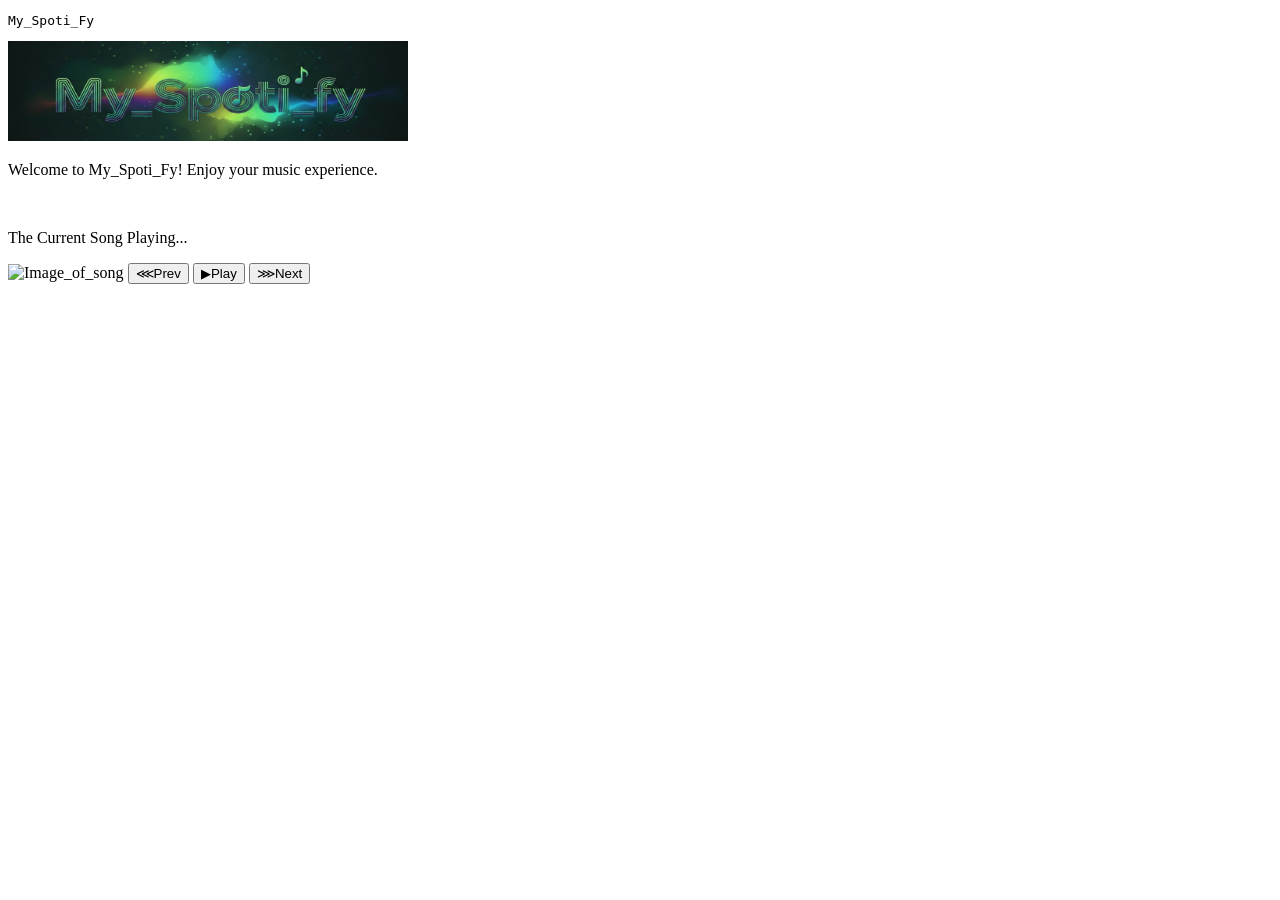
==== home.html @ d6a0aac1 "Add files via upload" ====
<!DOCTYPE html>
<html lang="en">
<head>
    <meta charset="UTF-8">
    <meta name="viewport" content="width=device-width, initial-scale=1.0">
    <title>Mera_Spotify_Hai</title>
    <link rel="stylesheet" href="styless.css">
</head>
<body>
    <header>
        <div id="top">
            <pre id="topic">My_Spoti_Fy</pre>
            <img src="hesader.jpeg" alt="Spotifylogo" height="100px" width="400px" >
        </div>
    </header>
    <main>
        <p id="welcome-text">Welcome to My_Spoti_Fy! Enjoy your music experience.</p>
        <br>
        <div id="inn">
            <p>The Current Song Playing...</p>
            <p id="mssg"></p>
            <audio id="myAudio" ></audio>
            <img id="myimage" alt="Image_of_song" height="100px" width="100px">
            <button id="prevBtn">⋘Prev</button>
            <button id="playBtn">▶Play</button>
            <button id="nextBtn">⋙Next</button>
        </div>
        <script src="scr.js"></script>
    </main>
    
</body>
</html>
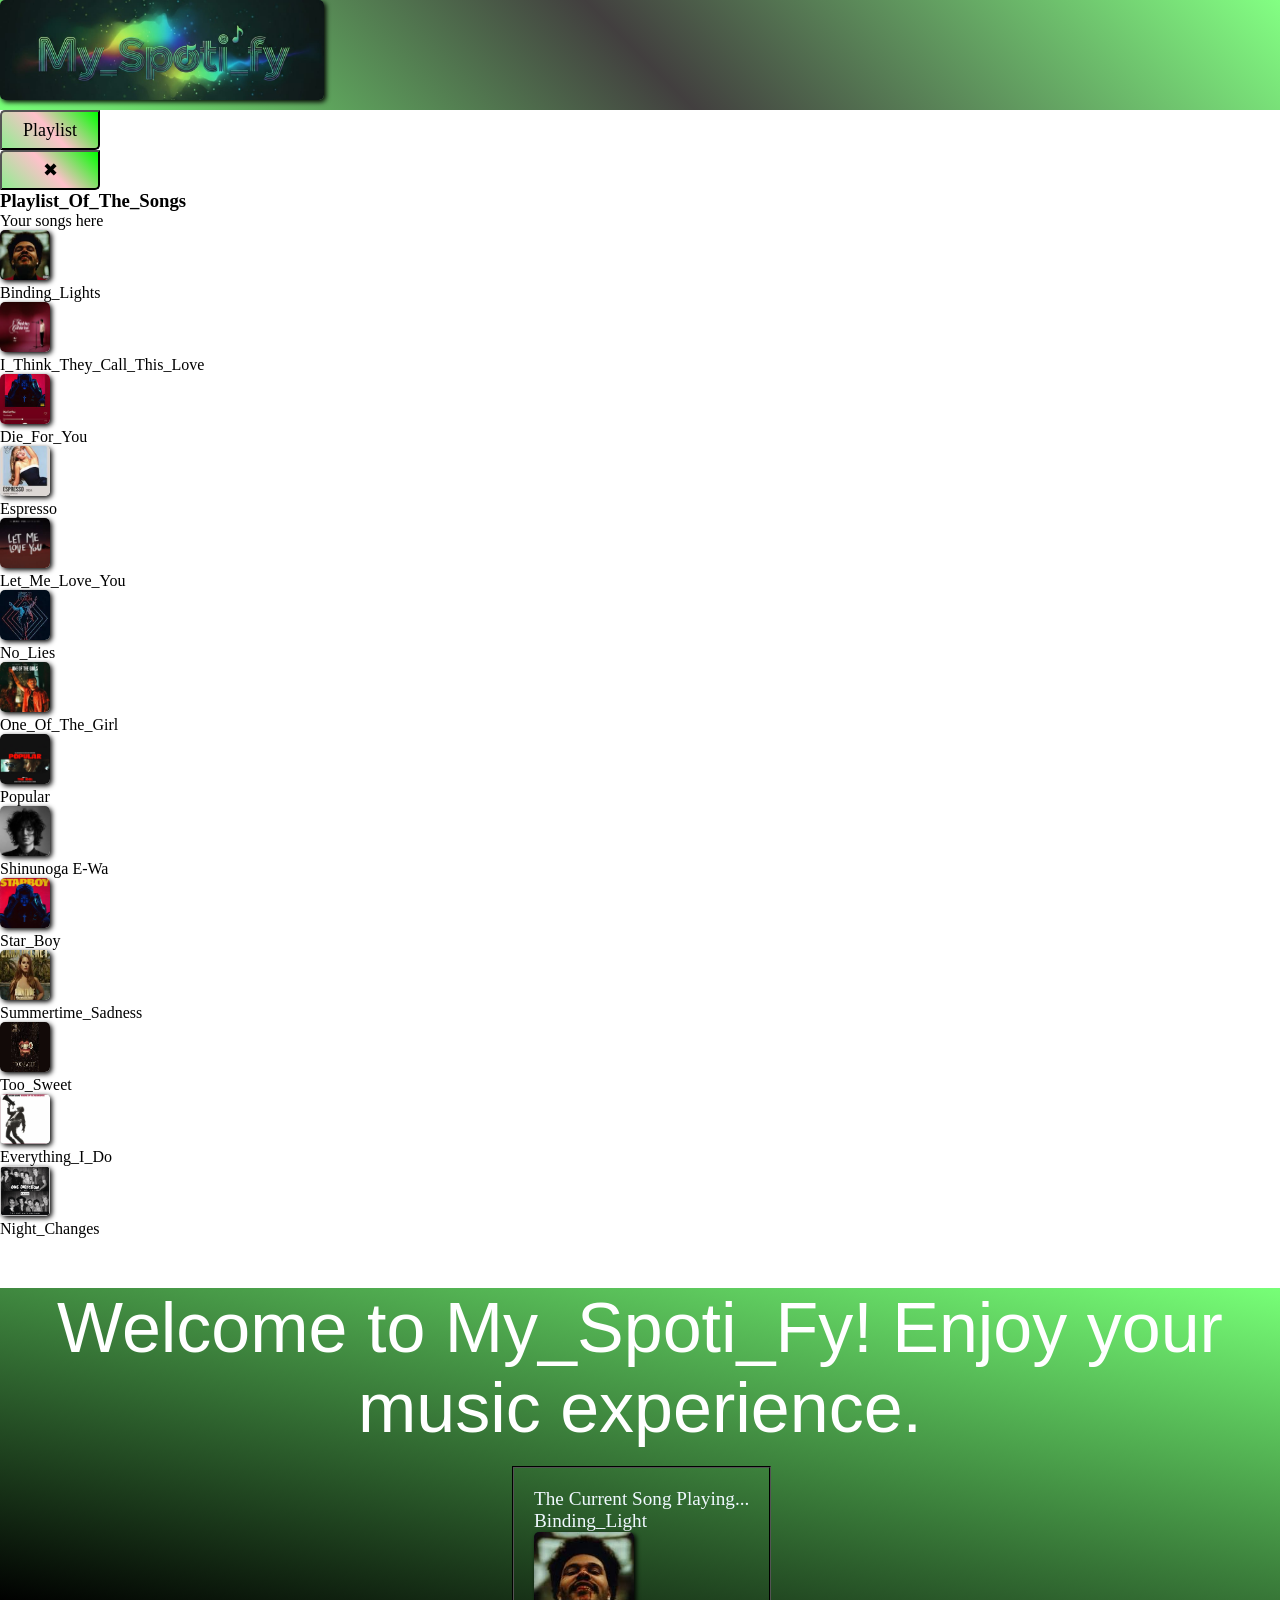
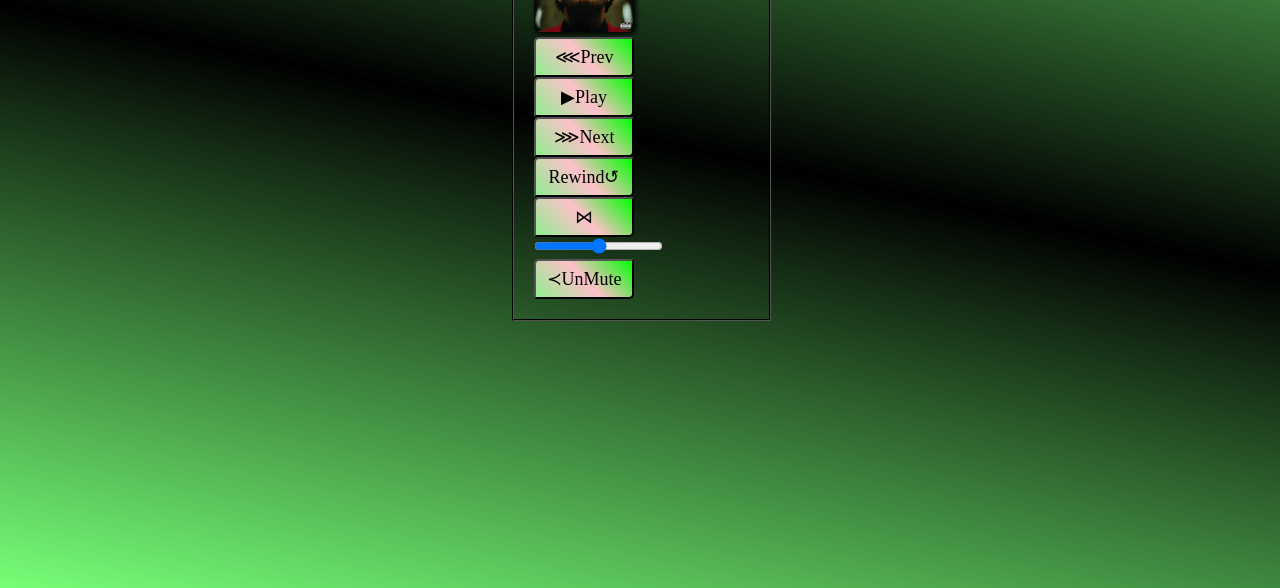
==== commit 8ce4b226: "Enhance home.html with playlist functionality Added playlist panel with song images and titles." ====
--- a/home.html
+++ b/home.html
@@ -9,8 +9,42 @@
 <body>
     <header>
         <div id="top">
-            <pre id="topic">My_Spoti_Fy</pre>
-            <img src="hesader.jpeg" alt="Spotifylogo" height="100px" width="400px" >
+            <img src="hesader.jpeg" alt="Spotifylogo" height="100px">
+        </div>
+        <button id="open">Playlist</button>
+
+        <div id="panel">
+        <button id="close">✖</button>
+        <h3>Playlist_Of_The_Songs</h3>
+        <p>Your songs here</p>
+        <img src="binding.jpg" alt="Binding Lights"  class="son" height="50px" width="50px">
+        <p>Binding_Lights</p>
+        <img src="i thik love.jpg" alt="IthinkLove"  class="son" height="50px" width="50px">
+        <p>I_Think_They_Call_This_Love</p>
+        <img src="die.jpg" alt="DieForYou"  class="son" height="50px" width="50px">
+        <p>Die_For_You</p>
+        <img src="expresso.jpg" alt="Binding Lights"  class="son" height="50px" width="50px">
+        <p>Espresso</p>
+        <img src="let me.jpg" alt="Binding Lights"  class="son" height="50px" width="50px">
+        <p>Let_Me_Love_You</p>
+        <img src="nolie.jpg" alt="Binding Lights"  class="son" height="50px" width="50px">
+        <p>No_Lies</p>
+        <img src="one of the firl.jpg" alt="Binding Lights"  class="son" height="50px" width="50px">
+        <p>One_Of_The_Girl</p>
+        <img src="popular.jpg" alt="Binding Lights"  class="son" height="50px" width="50px">
+        <p>Popular</p>
+        <img src="shinonuga.jpg" alt="Binding Lights"  class="son" height="50px" width="50px">
+        <p>Shinunoga E-Wa</p>
+        <img src="starboy.jpg" alt="Binding Lights"  class="son" height="50px" width="50px">
+        <p>Star_Boy</p>
+        <img src="summer.jpg" alt="Binding Lights"  class="son" height="50px" width="50px">
+        <p>Summertime_Sadness</p>
+        <img src="tosweet.jpg" alt="Binding Lights"  class="son" height="50px" width="50px">
+        <p>Too_Sweet</p>
+        <img src="Screenshot 2025-12-26 133916.png" alt="Binding Lights"  class="son" height="50px" width="50px">
+        <p>Everything_I_Do</p>
+        <img src="night.jpg" alt="Night_Changes" class="son" height="50px" width="50px">
+        <p>Night_Changes</p>
         </div>
     </header>
     <main>
@@ -24,9 +58,13 @@
             <button id="prevBtn">⋘Prev</button>
             <button id="playBtn">▶Play</button>
             <button id="nextBtn">⋙Next</button>
+            <button id="rewind">Rewind↺</button>
+            <button id="loop">⋈</button>
+            <input type="range" min="0" max="1"  step="0.1" id="volume">
+            <button id="mute">≺UnMute</button>
         </div>
         <script src="scr.js"></script>
     </main>
     
 </body>
-</html>+</html>
--- a/styless.css
+++ b/styless.css
@@ -0,0 +1,173 @@
+*{
+    padding: 0%;
+    margin: 0%;
+}
+#top{
+    background: linear-gradient(45deg , rgb(119, 255, 119),rgb(66, 63, 63),rgb(131, 255, 131));
+    text-align: center;
+    font-size: xx-large;
+    font-family: 'Franklin Gothic Medium', 'Arial Narrow', Arial, sans-serif;
+    padding-bottom: 10px;
+    display:flex;
+    gap: 2em;
+    
+}
+p,pre,img{
+    
+    animation: txt 2s ease 0ms infinite alternate-reverse;
+}
+@keyframes txt{
+    0%{
+        filter: drop-shadow(2px 2px 5px rgb(255, 15, 235));
+        color:black;
+    }
+    
+    100%{
+        filter: drop-shadow( 5px 2px 5px rgb(7, 255, 214));
+        color:white;
+    }
+}
+img{
+    border-radius: 5px;
+    box-shadow: 2px 2px 5px black;
+}
+button{
+    display:block;
+    text-align: center;
+    font-size: large;
+    font-family:cursive;
+
+    background: linear-gradient(46deg,lightgreen,pink,lime);
+    border-end-end-radius: 5px;
+    border-start-start-radius: 5px;
+    height: 40px;
+    width: 100px;
+    animation: but 2s ease-in-out 2ms infinite alternate-reverse;
+
+}
+button:hover{
+    background-color: greenyellow;
+    color: yellow;
+}
+@keyframes but {
+    from{
+        box-shadow: 2px 2px 5px black;
+        border-end-end-radius: 50px;
+        border-start-start-radius: 50px;
+         border-start-end-radius: 20px;
+        border-end-start-radius: 30px;
+        font-family: Cambria, Cochin, Georgia, Times, 'Times New Roman', serif;
+        
+    }
+    to{
+        font-family: cursive;
+        font-weight: 400;
+        box-shadow: 4px 4px 10px white;
+        border-start-end-radius: 50px;
+        border-end-start-radius: 50px;
+        border-end-end-radius: 20px;
+        border-start-start-radius: 10px;
+    
+    }
+}
+#inn{
+    
+    display: -moz-inline-grid;
+    align-items: center;
+    margin-left: 40%;
+    color: aliceblue;
+    font-size: larger;
+    font-family: cursive;
+    border: 2px black solid;
+    max-height: max-content;
+    max-width: max-content;
+    padding: 20px;
+    
+    border-style:groove;
+    animation: box 1.5s ease-in-out 1ms infinite alternate-reverse;
+
+}
+@keyframes box {
+    from{
+        background: linear-gradient(+46deg,rgba(68, 255, 68, 0.559),rgb(4, 255, 234),rgb(45, 255, 45));
+        border-end-end-radius: 50px;
+        border-start-start-radius: 50px;
+         border-start-end-radius: 20px;
+        border-end-start-radius: 30px;
+        border-style:outset;
+        filter: drop-shadow(5px 5px 20px rgb(106, 255, 13));
+           
+        
+    }
+    to{
+        color: black;
+        border-start-end-radius: 50px;
+        border-end-start-radius: 50px;
+        border-end-end-radius: 20px;
+        border-start-start-radius: 10px;
+        filter: drop-shadow(10px 5px 20px orchid);
+        background: linear-gradient(46deg,rgb(144, 225, 238),rgb(217, 2, 255),rgb(0, 255, 195));
+    }
+    
+}
+main{
+    background: linear-gradient(12deg,rgb(119, 255, 119),black,rgb(119, 255, 119));
+    height:900px;
+    display: wrap;
+    justify-content:center ;
+}
+@media(width:300px){
+    main{
+        justify-self:inherit ;
+    }
+}
+#welcome-text{
+    text-align: center;
+    font-size: 70px;
+    font-family:Impact, Haettenschweiler, 'Arial Narrow Bold', sans-serif;
+    margin-top: 50px;
+    color: white;
+}
+#con{
+    display:flex;
+    align-items: center;
+    gap: 20px;
+    flex-direction: column;
+
+}
+#sub{
+    height: 60px;
+    width:90px;
+    
+    font-size: large;
+    font-family: Impact, Haettenschweiler, 'Arial Narrow Bold', sans-serif;
+    border-start-start-radius: 20px;
+    border-start-end-radius: 20px;
+    border-end-end-radius: 20px;
+    border-end-start-radius: 20px;
+}
+#sub:hover{
+    background-color: rgba(127, 255, 212, 0.694);
+    border-style: groove;
+}
+#inner{
+    background:linear-gradient(-45deg,rgba(105, 255, 128, 0.516),rgba(203, 4, 203, 0.322));
+    border: 4px black solid;
+    border-radius: 20px;
+    width: 400px;
+    height: 300px;
+    text-align: center;
+    font-size: xx-large;
+    font-family: 'Franklin Gothic Medium', 'Arial Narrow', Arial, sans-serif;
+}
+#inner:hover{
+    transform: scale(1.2,1.2);
+    transform: skewX(1.2);
+    border-style:groove;
+}
+#topic{
+    font-weight: bold;
+    font-size: 40px;
+    font-family: 'Lucida Handwriting', cursive;
+    color: rgb(0, 0, 0);
+}
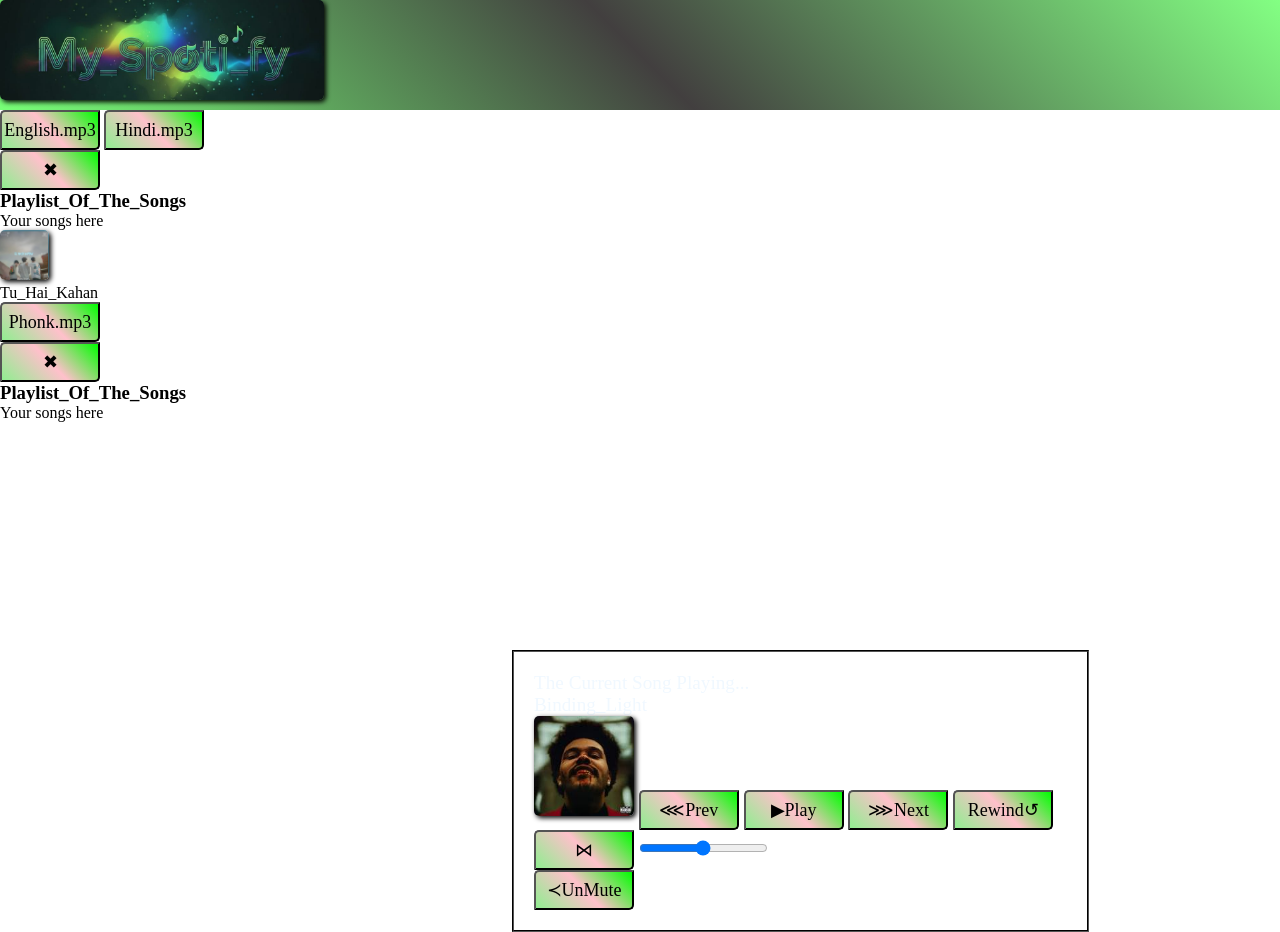
==== commit 833d745a: "Enhance home.html with language buttons and playlists Added buttons for language selection and updat" ====
--- a/home.html
+++ b/home.html
@@ -11,40 +11,56 @@
         <div id="top">
             <img src="hesader.jpeg" alt="Spotifylogo" height="100px">
         </div>
-        <button id="open">Playlist</button>
+        <button id="open" style="display: inline;">English.mp3</button>
 
         <div id="panel">
-        <button id="close">✖</button>
-        <h3>Playlist_Of_The_Songs</h3>
-        <p>Your songs here</p>
-        <img src="binding.jpg" alt="Binding Lights"  class="son" height="50px" width="50px">
-        <p>Binding_Lights</p>
-        <img src="i thik love.jpg" alt="IthinkLove"  class="son" height="50px" width="50px">
-        <p>I_Think_They_Call_This_Love</p>
-        <img src="die.jpg" alt="DieForYou"  class="son" height="50px" width="50px">
-        <p>Die_For_You</p>
-        <img src="expresso.jpg" alt="Binding Lights"  class="son" height="50px" width="50px">
-        <p>Espresso</p>
-        <img src="let me.jpg" alt="Binding Lights"  class="son" height="50px" width="50px">
-        <p>Let_Me_Love_You</p>
-        <img src="nolie.jpg" alt="Binding Lights"  class="son" height="50px" width="50px">
-        <p>No_Lies</p>
-        <img src="one of the firl.jpg" alt="Binding Lights"  class="son" height="50px" width="50px">
-        <p>One_Of_The_Girl</p>
-        <img src="popular.jpg" alt="Binding Lights"  class="son" height="50px" width="50px">
-        <p>Popular</p>
-        <img src="shinonuga.jpg" alt="Binding Lights"  class="son" height="50px" width="50px">
-        <p>Shinunoga E-Wa</p>
-        <img src="starboy.jpg" alt="Binding Lights"  class="son" height="50px" width="50px">
-        <p>Star_Boy</p>
-        <img src="summer.jpg" alt="Binding Lights"  class="son" height="50px" width="50px">
-        <p>Summertime_Sadness</p>
-        <img src="tosweet.jpg" alt="Binding Lights"  class="son" height="50px" width="50px">
-        <p>Too_Sweet</p>
-        <img src="Screenshot 2025-12-26 133916.png" alt="Binding Lights"  class="son" height="50px" width="50px">
-        <p>Everything_I_Do</p>
-        <img src="night.jpg" alt="Night_Changes" class="son" height="50px" width="50px">
-        <p>Night_Changes</p>
+            <button id="close">✖</button>
+            <h3><p>Playlist_Of_The_Songs</p></h3>
+            <p>Your songs here</p>
+            <img src="binding.jpg" alt="Binding Lights"  class="son" height="50px" width="50px">
+            <p>Binding_Lights</p>
+            <img src="i thik love.jpg" alt="IthinkLove"  class="son" height="50px" width="50px">
+            <p>I_Think_They_Call_This_Love</p>
+            <img src="die.jpg" alt="DieForYou"  class="son" height="50px" width="50px">
+            <p>Die_For_You</p>
+            <img src="expresso.jpg" alt="Binding Lights"  class="son" height="50px" width="50px">
+            <p>Espresso</p>
+            <img src="let me.jpg" alt="Binding Lights"  class="son" height="50px" width="50px">
+            <p>Let_Me_Love_You</p>
+            <img src="nolie.jpg" alt="Binding Lights"  class="son" height="50px" width="50px">
+            <p>No_Lies</p>
+            <img src="one of the firl.jpg" alt="Binding Lights"  class="son" height="50px" width="50px">
+            <p>One_Of_The_Girl</p>
+            <img src="popular.jpg" alt="Binding Lights"  class="son" height="50px" width="50px">
+            <p>Popular</p>
+            <img src="shinonuga.jpg" alt="Binding Lights"  class="son" height="50px" width="50px">
+            <p>Shinunoga E-Wa</p>
+            <img src="starboy.jpg" alt="Binding Lights"  class="son" height="50px" width="50px">
+            <p>Star_Boy</p>
+            <img src="summer.jpg" alt="Binding Lights"  class="son" height="50px" width="50px">
+            <p>Summertime_Sadness</p>
+            <img src="tosweet.jpg" alt="Binding Lights"  class="son" height="50px" width="50px">
+            <p>Too_Sweet</p>
+            <img src="Screenshot 2025-12-26 133916.png" alt="Binding Lights"  class="son" height="50px" width="50px">
+            <p>Everything_I_Do</p>
+            <img src="night.jpg" alt="Night_Changes" class="son" height="50px" width="50px">
+            <p>Night_Changes</p>
+        </div>
+        
+        <button id="hindi" style="display: inline;">Hindi.mp3</button>
+        <div id="hindipanel">
+            <button id="clase">✖</button>
+            <h3><p>Playlist_Of_The_Songs</p></h3>
+            <p>Your songs here</p>
+            <img src="tuhai.png" alt="Tu_Hai_Kahan" class="hind" height="50px" width="50px">
+            <p>Tu_Hai_Kahan</p>
+        </div>
+
+        <button id="phonk" style="display: inline;">Phonk.mp3</button>
+        <div id="phonkpanel">
+            <button id="phonkclose">✖</button>
+            <h3><p>Playlist_Of_The_Songs</p></h3>
+            <p>Your songs here</p>
         </div>
     </header>
     <main>
@@ -55,11 +71,11 @@
             <p id="mssg"></p>
             <audio id="myAudio" ></audio>
             <img id="myimage" alt="Image_of_song" height="100px" width="100px">
-            <button id="prevBtn">⋘Prev</button>
-            <button id="playBtn">▶Play</button>
-            <button id="nextBtn">⋙Next</button>
-            <button id="rewind">Rewind↺</button>
-            <button id="loop">⋈</button>
+            <button id="prevBtn" style="display: inline;">⋘Prev</button>
+            <button id="playBtn"style="display: inline;">▶Play</button>
+            <button id="nextBtn"style="display: inline;">⋙Next</button>
+            <button id="rewind"style="display: inline;">Rewind↺</button>
+            <button id="loop"style="display: inline;">⋈</button>
             <input type="range" min="0" max="1"  step="0.1" id="volume">
             <button id="mute">≺UnMute</button>
         </div>
--- a/styless.css
+++ b/styless.css
@@ -28,6 +28,7 @@
     }
 }
 img{
+    width: fit-content;
     border-radius: 5px;
     box-shadow: 2px 2px 5px black;
 }
@@ -41,7 +42,8 @@
     border-end-end-radius: 5px;
     border-start-start-radius: 5px;
     height: 40px;
-    width: 100px;
+    width: 100%;
+    max-width: 100px;
     animation: but 2s ease-in-out 2ms infinite alternate-reverse;
 
 }
@@ -80,7 +82,7 @@
     font-family: cursive;
     border: 2px black solid;
     max-height: max-content;
-    max-width: max-content;
+    max-width: fit-content;
     padding: 20px;
     
     border-style:groove;
@@ -111,30 +113,34 @@
     
 }
 main{
-    background: linear-gradient(12deg,rgb(119, 255, 119),black,rgb(119, 255, 119));
-    height:900px;
-    display: wrap;
+    
+    height:max-content;
+    width: fit-content;
+    display:flex;
+    flex-direction: column;
     justify-content:center ;
-}
-@media(width:300px){
-    main{
-        justify-self:inherit ;
-    }
-}
+    align-self: flex-start;
+    animation: back 2s ease-in-out 0ms infinite  alternate;
+}
+@keyframes back {
+    from{
+        background: linear-gradient(12deg,rgb(119, 255, 119),black,rgb(119, 255, 119));
+    }
+    to{
+        background: linear-gradient(-22deg,rgb(119, 255, 119),black,rgb(119, 255, 119))
+    }
+    
+}
+
 #welcome-text{
     text-align: center;
     font-size: 70px;
     font-family:Impact, Haettenschweiler, 'Arial Narrow Bold', sans-serif;
     margin-top: 50px;
     color: white;
-}
-#con{
-    display:flex;
-    align-items: center;
-    gap: 20px;
-    flex-direction: column;
-
-}
+    scrollbar-width: auto;
+}
+
 #sub{
     height: 60px;
     width:90px;
@@ -154,11 +160,13 @@
     background:linear-gradient(-45deg,rgba(105, 255, 128, 0.516),rgba(203, 4, 203, 0.322));
     border: 4px black solid;
     border-radius: 20px;
-    width: 400px;
+    width: 100%;
+    max-width: 400px;
     height: 300px;
     text-align: center;
     font-size: xx-large;
     font-family: 'Franklin Gothic Medium', 'Arial Narrow', Arial, sans-serif;
+    
 }
 #inner:hover{
     transform: scale(1.2,1.2);
@@ -171,3 +179,22 @@
     font-family: 'Lucida Handwriting', cursive;
     color: rgb(0, 0, 0);
 }
+#panel {
+    cursor: pointer;
+
+overflow-y: auto;
+  position: fixed;
+  top: 0;
+  right: -400px;   /* hidden */
+  width: 300px;
+  height: 100%;
+  background: #111;
+  color: white;
+  padding: 20px;
+  z-index: 1;
+  transition: right 0.3s ease-in-out;
+}
+
+#panel.active {
+  right: 0; 
+}
